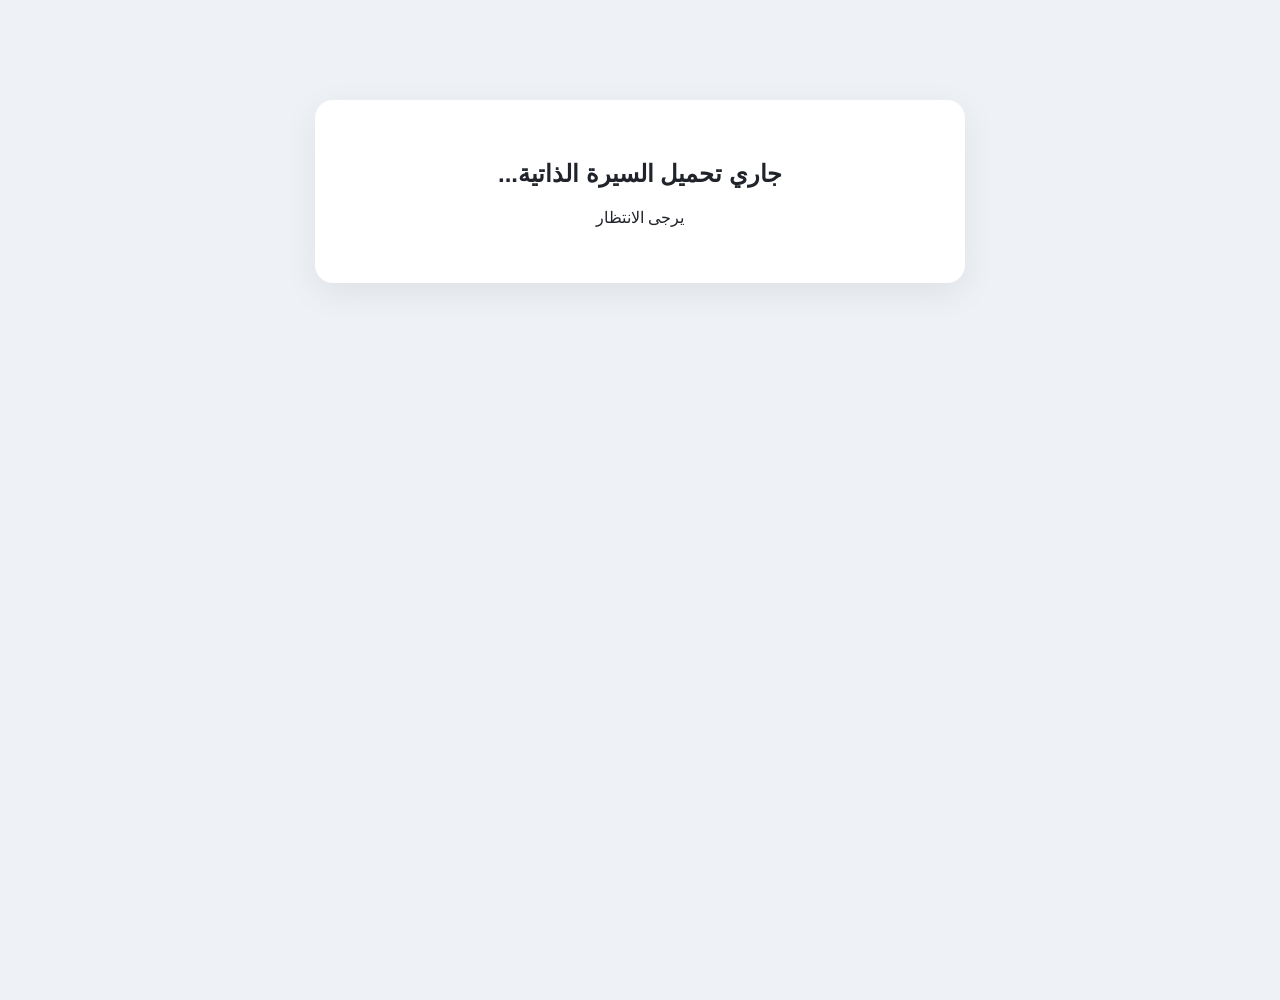
==== index.html @ 53a1d6d4 "Add files via upload" ====
<!DOCTYPE html>
<html lang="ar" dir="rtl">

<head>
    <meta charset="UTF-8">

    <meta
        name="viewport"
        content="width=device-width, initial-scale=1.0"
    >

    <meta
        name="description"
        content="السيرة الذاتية الإلكترونية"
    >

    <title>السيرة الذاتية</title>

    <link
        rel="stylesheet"
        href="style.css"
    >
</head>

<body>

    <div id="app">

        <div class="loading">

            <h2>
                جاري تحميل السيرة الذاتية...
            </h2>

            <p>
                يرجى الانتظار
            </p>

        </div>

    </div>


    <script
        type="module"
        src="script.js"
    ></script>

</body>

</html>
---- style.css ----
* {
    box-sizing: border-box;
}

html {
    scroll-behavior: smooth;
}

body {
    margin: 0;
    min-height: 100vh;
    font-family: Arial, sans-serif;
    background: #eef1f5;
    color: #20242a;
}

button,
input,
textarea {
    font-family: inherit;
}

a {
    color: inherit;
}


/* =========================
   CV
========================= */

.cv-wrapper {
    width: 100%;
    max-width: 1100px;
    margin: 40px auto;
    background: #fff;
    border-radius: 20px;
    overflow: hidden;
    box-shadow: 0 15px 45px rgba(0, 0, 0, 0.08);
}


/* =========================
   Header
========================= */

.cv-header {
    display: flex;
    align-items: center;
    gap: 25px;
    padding: 45px;
    background: #20242a;
    color: #fff;
}

.profile-photo,
.profile-placeholder {
    width: 115px;
    height: 115px;
    border-radius: 50%;
    flex-shrink: 0;
}

.profile-photo {
    object-fit: cover;
    border: 4px solid #fff;
}

.profile-placeholder {
    background: #fff;
    color: #20242a;

    display: flex;
    align-items: center;
    justify-content: center;

    font-size: 42px;
    font-weight: bold;
}

.profile-info h1 {
    margin: 0;
    font-size: 40px;
}

.profile-info h2 {
    margin: 10px 0 0;
    font-size: 19px;
    font-weight: normal;
    opacity: 0.75;
}


/* =========================
   Main Layout
========================= */

.cv-content {
    display: grid;
    grid-template-columns: 300px 1fr;
    direction: ltr;
}

.cv-sidebar,
.cv-main {
    direction: rtl;
}


/* =========================
   Sidebar
========================= */

.cv-sidebar {
    background: #f6f7f9;
    padding: 35px 30px;
}

.side-section {
    margin-bottom: 35px;
}

.side-section h3 {
    margin: 0 0 18px;
    padding-bottom: 9px;

    font-size: 17px;

    border-bottom: 2px solid #20242a;
}

.contact-item {
    display: flex;
    gap: 10px;

    align-items: flex-start;

    margin-bottom: 14px;

    text-decoration: none;

    font-size: 14px;
    line-height: 1.5;

    word-break: break-word;
}

.contact-item:hover {
    opacity: 0.65;
}


/* =========================
   Skills
========================= */

.skills {
    display: flex;
    flex-wrap: wrap;
    gap: 8px;
}

.skill {
    background: #fff;

    border: 1px solid #ddd;

    padding: 7px 11px;

    border-radius: 20px;

    font-size: 13px;
}


/* =========================
   Languages
========================= */

.languages {
    margin: 0;
    padding-right: 20px;
}

.languages li {
    margin-bottom: 10px;
}


/* =========================
   Main
========================= */

.cv-main {
    padding: 40px;
}

.cv-section {
    margin-bottom: 38px;
}

.cv-section h2 {
    margin: 0 0 20px;

    padding-bottom: 10px;

    font-size: 22px;

    border-bottom: 2px solid #20242a;
}

.cv-section p {
    margin: 0;

    color: #555;

    line-height: 1.9;

    white-space: pre-line;
}


/* =========================
   Timeline
========================= */

.timeline-item {
    position: relative;

    margin-bottom: 25px;

    padding-right: 20px;

    border-right: 3px solid #20242a;
}

.timeline-item h3 {
    margin: 0 0 8px;

    font-size: 18px;
}

.meta {
    margin-bottom: 10px;

    color: #777;

    font-size: 14px;
}


/* =========================
   Projects
========================= */

.project-card {
    margin-bottom: 15px;

    padding: 20px;

    border: 1px solid #e2e2e2;

    border-radius: 14px;

    background: #fff;
}

.project-card h3 {
    margin-top: 0;
}

.project-card a,
.timeline-item a {
    display: inline-block;

    margin-top: 10px;

    font-weight: bold;

    text-decoration: none;
}

.project-card a:hover,
.timeline-item a:hover {
    text-decoration: underline;
}


/* =========================
   Buttons
========================= */

.cv-actions {
    margin-top: 35px;

    padding-top: 25px;

    border-top: 1px solid #ddd;

    text-align: center;
}

.print-button {
    border: none;

    background: #20242a;
    color: #fff;

    padding: 14px 25px;

    border-radius: 10px;

    font-size: 16px;

    cursor: pointer;
}

.print-button:hover {
    opacity: 0.9;
}


/* =========================
   Messages
========================= */

.loading,
.message-box {
    width: 90%;
    max-width: 650px;

    margin: 100px auto;

    padding: 40px;

    background: #fff;

    border-radius: 18px;

    text-align: center;

    box-shadow: 0 10px 35px rgba(0, 0, 0, 0.07);
}

.message-box h1 {
    margin-top: 0;
}


/* =========================
   Admin
========================= */

.admin-container {
    width: 100%;
    max-width: 850px;

    margin: auto;

    padding: 25px;
}

.admin-header {
    margin-bottom: 25px;

    text-align: center;
}

.admin-card {
    margin-bottom: 20px;

    padding: 25px;

    background: #fff;

    border-radius: 16px;

    box-shadow: 0 5px 20px rgba(0, 0, 0, 0.06);
}

.admin-card h2 {
    margin-top: 0;

    margin-bottom: 20px;
}

.admin-card span {
    color: #888;

    font-size: 14px;
}

.admin-card label {
    display: block;

    margin-top: 15px;
    margin-bottom: 8px;

    font-weight: bold;
}

input,
textarea {
    display: block;

    width: 100%;

    margin: 10px 0;

    padding: 13px;

    border: 1px solid #ddd;

    border-radius: 9px;

    background: #fff;

    font-size: 15px;
}

textarea {
    min-height: 100px;

    resize: vertical;
}

input:focus,
textarea:focus {
    outline: none;

    border-color: #20242a;
}


/* =========================
   Dynamic Items
========================= */

.dynamic-item {
    position: relative;

    margin-bottom: 15px;

    padding: 18px;

    border: 1px solid #ddd;

    border-radius: 12px;

    background: #fafafa;
}

.secondary-button {
    border: none;

    padding: 11px 16px;

    border-radius: 9px;

    background: #eee;

    color: #20242a;

    cursor: pointer;
}

.secondary-button:hover {
    background: #ddd;
}

.remove-button {
    float: left;

    margin-bottom: 10px;

    border: none;

    padding: 7px 12px;

    border-radius: 7px;

    background: #eee;

    color: #555;

    cursor: pointer;
}

.remove-button:hover {
    background: #ddd;
}


/* =========================
   Grid
========================= */

.grid {
    display: grid;

    grid-template-columns: repeat(2, 1fr);

    gap: 10px;
}


/* =========================
   Main Button
========================= */

.main-button {
    width: 100%;

    border: none;

    padding: 16px;

    border-radius: 12px;

    background: #20242a;
    color: #fff;

    font-size: 17px;

    cursor: pointer;
}

.main-button:hover {
    opacity: 0.9;
}


/* =========================
   Result
========================= */

#result {
    margin-top: 20px;

    padding: 15px;

    background: #fff;

    border-radius: 10px;

    word-break: break-word;
}

#result a {
    color: #20242a;
}


/* =========================
   Logout
========================= */

.logout {
    width: 100%;

    margin-top: 15px;

    padding: 14px;

    border: none;

    border-radius: 12px;

    background: #eee;

    cursor: pointer;
}


/* =========================
   Login
========================= */

.login-container {
    width: 100%;
    min-height: 100vh;

    display: flex;

    align-items: center;
    justify-content: center;

    padding: 20px;
}

.login-card {
    width: 100%;
    max-width: 420px;

    padding: 35px;

    background: #fff;

    border-radius: 20px;

    text-align: center;

    box-shadow: 0 10px 35px rgba(0, 0, 0, 0.08);
}


/* =========================
   Mobile
========================= */

@media (max-width: 700px) {

    .cv-wrapper {
        margin: 0;

        border-radius: 0;
    }

    .cv-header {
        padding: 30px 20px;

        gap: 15px;
    }

    .profile-photo,
    .profile-placeholder {
        width: 78px;
        height: 78px;
    }

    .profile-placeholder {
        font-size: 28px;
    }

    .profile-info h1 {
        font-size: 27px;
    }

    .profile-info h2 {
        font-size: 15px;
    }

    .cv-content {
        grid-template-columns: 1fr;
    }

    .cv-sidebar {
        padding: 25px 20px;
    }

    .cv-main {
        padding: 30px 20px;
    }

    .grid {
        grid-template-columns: 1fr;
    }

}


/* =========================
   PDF / Print
========================= */

@media print {

    body {
        background: #fff;
    }

    .cv-wrapper {
        margin: 0;

        max-width: none;

        border-radius: 0;

        box-shadow: none;
    }

    .cv-actions {
        display: none;
    }

    .cv-header {
        -webkit-print-color-adjust: exact;
        print-color-adjust: exact;
    }

    .cv-sidebar {
        -webkit-print-color-adjust: exact;
        print-color-adjust: exact;
    }

    @page {
        size: A4;
        margin: 0;
    }

}
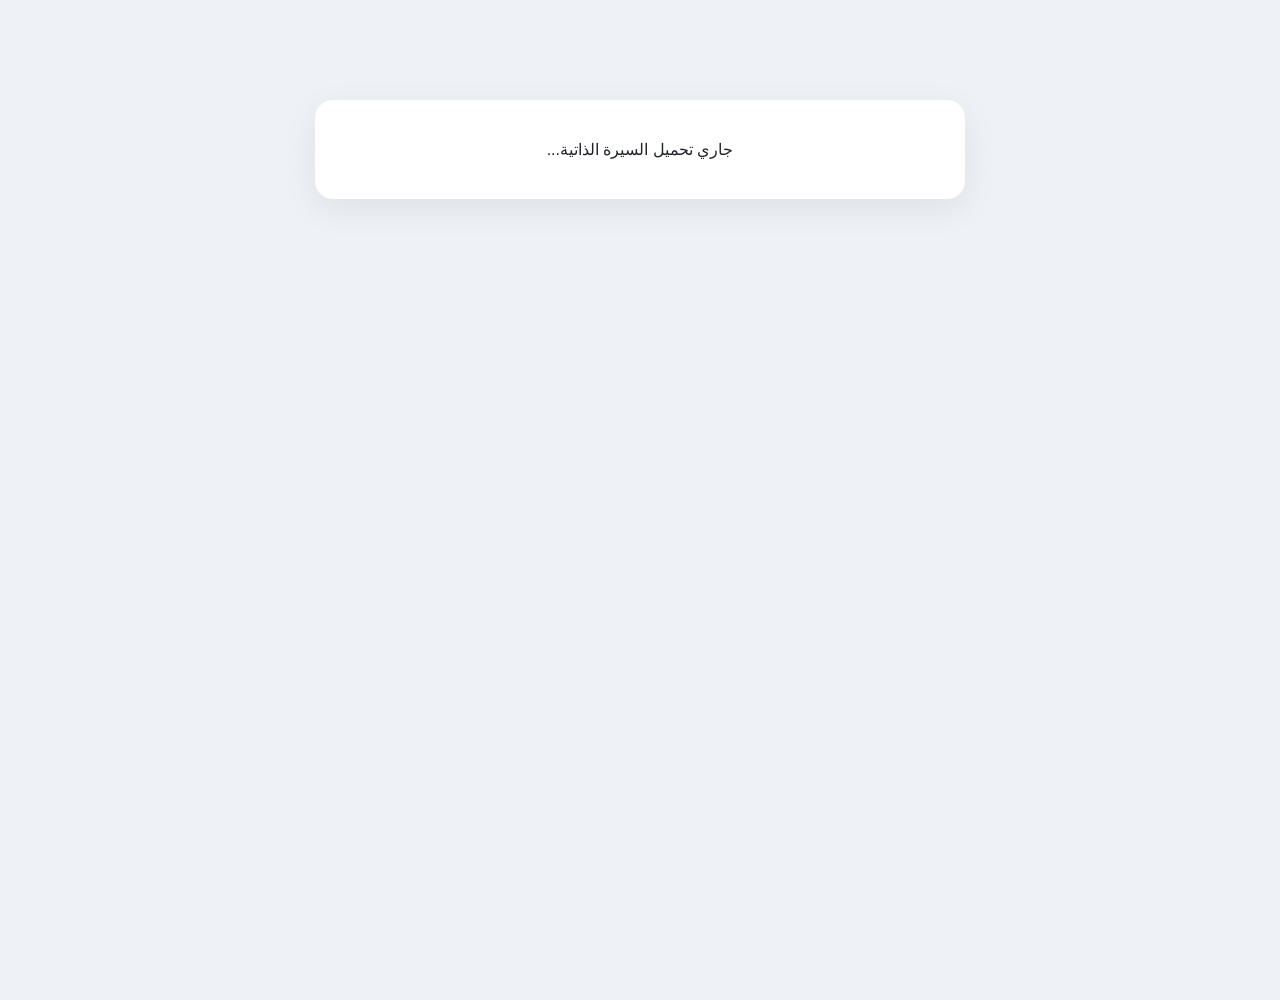
==== commit 6e08ac4f: "index.html" ====
--- a/index.html
+++ b/index.html
@@ -2,16 +2,12 @@
 <html lang="ar" dir="rtl">
 
 <head>
+
     <meta charset="UTF-8">
 
     <meta
         name="viewport"
         content="width=device-width, initial-scale=1.0"
-    >
-
-    <meta
-        name="description"
-        content="السيرة الذاتية الإلكترونية"
     >
 
     <title>السيرة الذاتية</title>
@@ -20,6 +16,7 @@
         rel="stylesheet"
         href="style.css"
     >
+
 </head>
 
 <body>
@@ -27,15 +24,7 @@
     <div id="app">
 
         <div class="loading">
-
-            <h2>
-                جاري تحميل السيرة الذاتية...
-            </h2>
-
-            <p>
-                يرجى الانتظار
-            </p>
-
+            جاري تحميل السيرة الذاتية...
         </div>
 
     </div>
--- a/style.css
+++ b/style.css
@@ -69,11 +69,9 @@
 .profile-placeholder {
     background: #fff;
     color: #20242a;
-
     display: flex;
     align-items: center;
     justify-content: center;
-
     font-size: 42px;
     font-weight: bold;
 }
@@ -117,31 +115,24 @@
 }
 
 .side-section {
-    margin-bottom: 35px;
+    margin-bottom: 30px;
 }
 
 .side-section h3 {
-    margin: 0 0 18px;
+    margin: 0 0 16px;
     padding-bottom: 9px;
-
     font-size: 17px;
-
     border-bottom: 2px solid #20242a;
 }
 
 .contact-item {
     display: flex;
     gap: 10px;
-
     align-items: flex-start;
-
     margin-bottom: 14px;
-
     text-decoration: none;
-
     font-size: 14px;
     line-height: 1.5;
-
     word-break: break-word;
 }
 
@@ -162,13 +153,9 @@
 
 .skill {
     background: #fff;
-
     border: 1px solid #ddd;
-
     padding: 7px 11px;
-
     border-radius: 20px;
-
     font-size: 13px;
 }
 
@@ -196,26 +183,20 @@
 }
 
 .cv-section {
-    margin-bottom: 38px;
+    margin-bottom: 32px;
 }
 
 .cv-section h2 {
-    margin: 0 0 20px;
-
+    margin: 0 0 18px;
     padding-bottom: 10px;
-
     font-size: 22px;
-
     border-bottom: 2px solid #20242a;
 }
 
 .cv-section p {
     margin: 0;
-
     color: #555;
-
-    line-height: 1.9;
-
+    line-height: 1.8;
     white-space: pre-line;
 }
 
@@ -226,25 +207,19 @@
 
 .timeline-item {
     position: relative;
-
-    margin-bottom: 25px;
-
+    margin-bottom: 22px;
     padding-right: 20px;
-
     border-right: 3px solid #20242a;
 }
 
 .timeline-item h3 {
-    margin: 0 0 8px;
-
+    margin: 0 0 7px;
     font-size: 18px;
 }
 
 .meta {
-    margin-bottom: 10px;
-
+    margin-bottom: 8px;
     color: #777;
-
     font-size: 14px;
 }
 
@@ -254,14 +229,10 @@
 ========================= */
 
 .project-card {
-    margin-bottom: 15px;
-
-    padding: 20px;
-
+    margin-bottom: 14px;
+    padding: 18px;
     border: 1px solid #e2e2e2;
-
     border-radius: 14px;
-
     background: #fff;
 }
 
@@ -272,11 +243,8 @@
 .project-card a,
 .timeline-item a {
     display: inline-block;
-
-    margin-top: 10px;
-
+    margin-top: 8px;
     font-weight: bold;
-
     text-decoration: none;
 }
 
@@ -291,27 +259,19 @@
 ========================= */
 
 .cv-actions {
-    margin-top: 35px;
-
-    padding-top: 25px;
-
+    margin-top: 30px;
+    padding-top: 20px;
     border-top: 1px solid #ddd;
-
     text-align: center;
 }
 
 .print-button {
     border: none;
-
     background: #20242a;
     color: #fff;
-
     padding: 14px 25px;
-
     border-radius: 10px;
-
     font-size: 16px;
-
     cursor: pointer;
 }
 
@@ -328,17 +288,11 @@
 .message-box {
     width: 90%;
     max-width: 650px;
-
     margin: 100px auto;
-
     padding: 40px;
-
-    background: #fff;
-
+    background: #fff;
     border-radius: 18px;
-
     text-align: center;
-
     box-shadow: 0 10px 35px rgba(0, 0, 0, 0.07);
 }
 
@@ -354,80 +308,60 @@
 .admin-container {
     width: 100%;
     max-width: 850px;
-
     margin: auto;
-
     padding: 25px;
 }
 
 .admin-header {
     margin-bottom: 25px;
-
     text-align: center;
 }
 
 .admin-card {
     margin-bottom: 20px;
-
     padding: 25px;
-
-    background: #fff;
-
+    background: #fff;
     border-radius: 16px;
-
     box-shadow: 0 5px 20px rgba(0, 0, 0, 0.06);
 }
 
 .admin-card h2 {
     margin-top: 0;
-
     margin-bottom: 20px;
 }
 
 .admin-card span {
     color: #888;
-
     font-size: 14px;
 }
 
 .admin-card label {
     display: block;
-
     margin-top: 15px;
     margin-bottom: 8px;
-
     font-weight: bold;
 }
 
 input,
 textarea {
     display: block;
-
     width: 100%;
-
     margin: 10px 0;
-
     padding: 13px;
-
     border: 1px solid #ddd;
-
     border-radius: 9px;
-
-    background: #fff;
-
+    background: #fff;
     font-size: 15px;
 }
 
 textarea {
     min-height: 100px;
-
     resize: vertical;
 }
 
 input:focus,
 textarea:focus {
     outline: none;
-
     border-color: #20242a;
 }
 
@@ -438,29 +372,19 @@
 
 .dynamic-item {
     position: relative;
-
     margin-bottom: 15px;
-
     padding: 18px;
-
     border: 1px solid #ddd;
-
     border-radius: 12px;
-
     background: #fafafa;
 }
 
 .secondary-button {
     border: none;
-
     padding: 11px 16px;
-
     border-radius: 9px;
-
     background: #eee;
-
     color: #20242a;
-
     cursor: pointer;
 }
 
@@ -470,19 +394,12 @@
 
 .remove-button {
     float: left;
-
     margin-bottom: 10px;
-
     border: none;
-
     padding: 7px 12px;
-
     border-radius: 7px;
-
     background: #eee;
-
     color: #555;
-
     cursor: pointer;
 }
 
@@ -497,9 +414,7 @@
 
 .grid {
     display: grid;
-
     grid-template-columns: repeat(2, 1fr);
-
     gap: 10px;
 }
 
@@ -510,18 +425,12 @@
 
 .main-button {
     width: 100%;
-
     border: none;
-
     padding: 16px;
-
     border-radius: 12px;
-
     background: #20242a;
     color: #fff;
-
     font-size: 17px;
-
     cursor: pointer;
 }
 
@@ -536,13 +445,9 @@
 
 #result {
     margin-top: 20px;
-
     padding: 15px;
-
-    background: #fff;
-
+    background: #fff;
     border-radius: 10px;
-
     word-break: break-word;
 }
 
@@ -557,17 +462,11 @@
 
 .logout {
     width: 100%;
-
     margin-top: 15px;
-
     padding: 14px;
-
     border: none;
-
     border-radius: 12px;
-
     background: #eee;
-
     cursor: pointer;
 }
 
@@ -579,27 +478,19 @@
 .login-container {
     width: 100%;
     min-height: 100vh;
-
     display: flex;
-
     align-items: center;
     justify-content: center;
-
     padding: 20px;
 }
 
 .login-card {
     width: 100%;
     max-width: 420px;
-
     padding: 35px;
-
-    background: #fff;
-
+    background: #fff;
     border-radius: 20px;
-
     text-align: center;
-
     box-shadow: 0 10px 35px rgba(0, 0, 0, 0.08);
 }
 
@@ -612,13 +503,11 @@
 
     .cv-wrapper {
         margin: 0;
-
         border-radius: 0;
     }
 
     .cv-header {
         padding: 30px 20px;
-
         gap: 15px;
     }
 
@@ -655,7 +544,6 @@
     .grid {
         grid-template-columns: 1fr;
     }
-
 }
 
 
@@ -665,29 +553,78 @@
 
 @media print {
 
+    html,
     body {
+        width: 210mm;
         background: #fff;
     }
 
+    body {
+        margin: 0;
+        padding: 0;
+    }
+
     .cv-wrapper {
+        width: 210mm;
+        max-width: none;
         margin: 0;
-
-        max-width: none;
-
         border-radius: 0;
-
         box-shadow: none;
+        overflow: visible;
+    }
+
+    .cv-header {
+        padding: 22px 28px;
+    }
+
+    .profile-photo,
+    .profile-placeholder {
+        width: 85px;
+        height: 85px;
+    }
+
+    .profile-info h1 {
+        font-size: 30px;
+    }
+
+    .profile-info h2 {
+        font-size: 15px;
+        margin-top: 6px;
+    }
+
+    .cv-sidebar {
+        padding: 22px 20px;
+    }
+
+    .cv-main {
+        padding: 25px;
+    }
+
+    .side-section {
+        margin-bottom: 22px;
+    }
+
+    .cv-section {
+        margin-bottom: 24px;
+        break-inside: avoid;
+        page-break-inside: avoid;
+    }
+
+    .timeline-item {
+        break-inside: avoid;
+        page-break-inside: avoid;
+    }
+
+    .project-card {
+        break-inside: avoid;
+        page-break-inside: avoid;
     }
 
     .cv-actions {
         display: none;
     }
 
-    .cv-header {
-        -webkit-print-color-adjust: exact;
-        print-color-adjust: exact;
-    }
-
+    .cv-header,
     .cv-sidebar {
         -webkit-print-color-adjust: exact;
         print-color-adjust: exact;
@@ -697,5 +634,4 @@
         size: A4;
         margin: 0;
     }
-
 }
